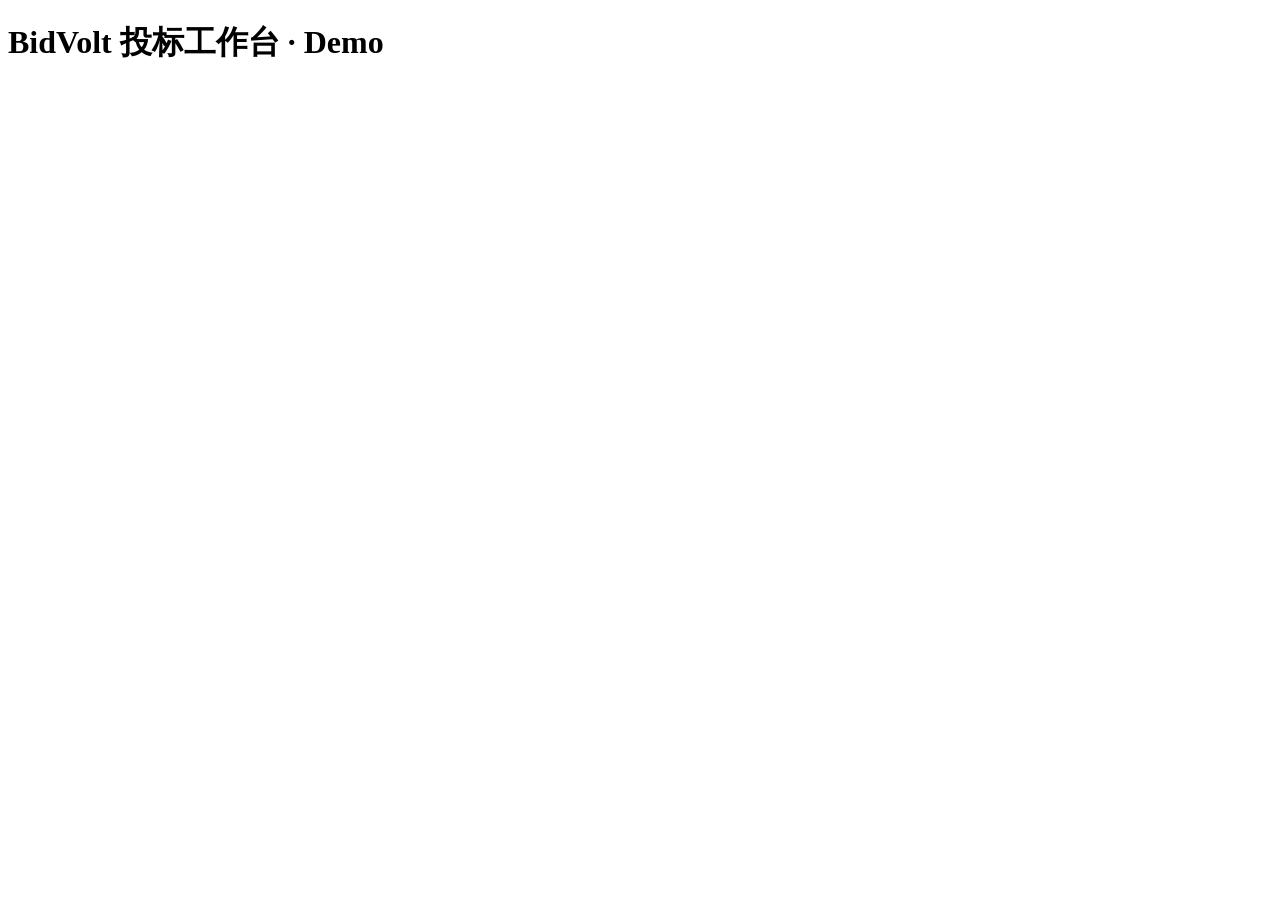
==== app/static/index.html @ 7c122ecc "feat(demo): BidVolt Demo 前端（/demo 单页，覆盖认证/项目/资料/成果/任务/评标/报价/导出/搜索对话）" ====
<!DOCTYPE html>
<html lang="zh-CN">
<head>
  <meta charset="utf-8">
  <meta name="viewport" content="width=device-width, initial-scale=1">
  <title>BidVolt Demo</title>
  <link rel="stylesheet" href="/demo/style.css">
</head>
<body>
  <header>
    <h1>BidVolt 投标工作台 · Demo</h1>
    <div id="authbar"></div>
  </header>
  <nav id="tabs"></nav>
  <main id="panel"></main>
  <footer><pre id="log"></pre></footer>
  <script src="/demo/app.js"></script>
</body>
</html>
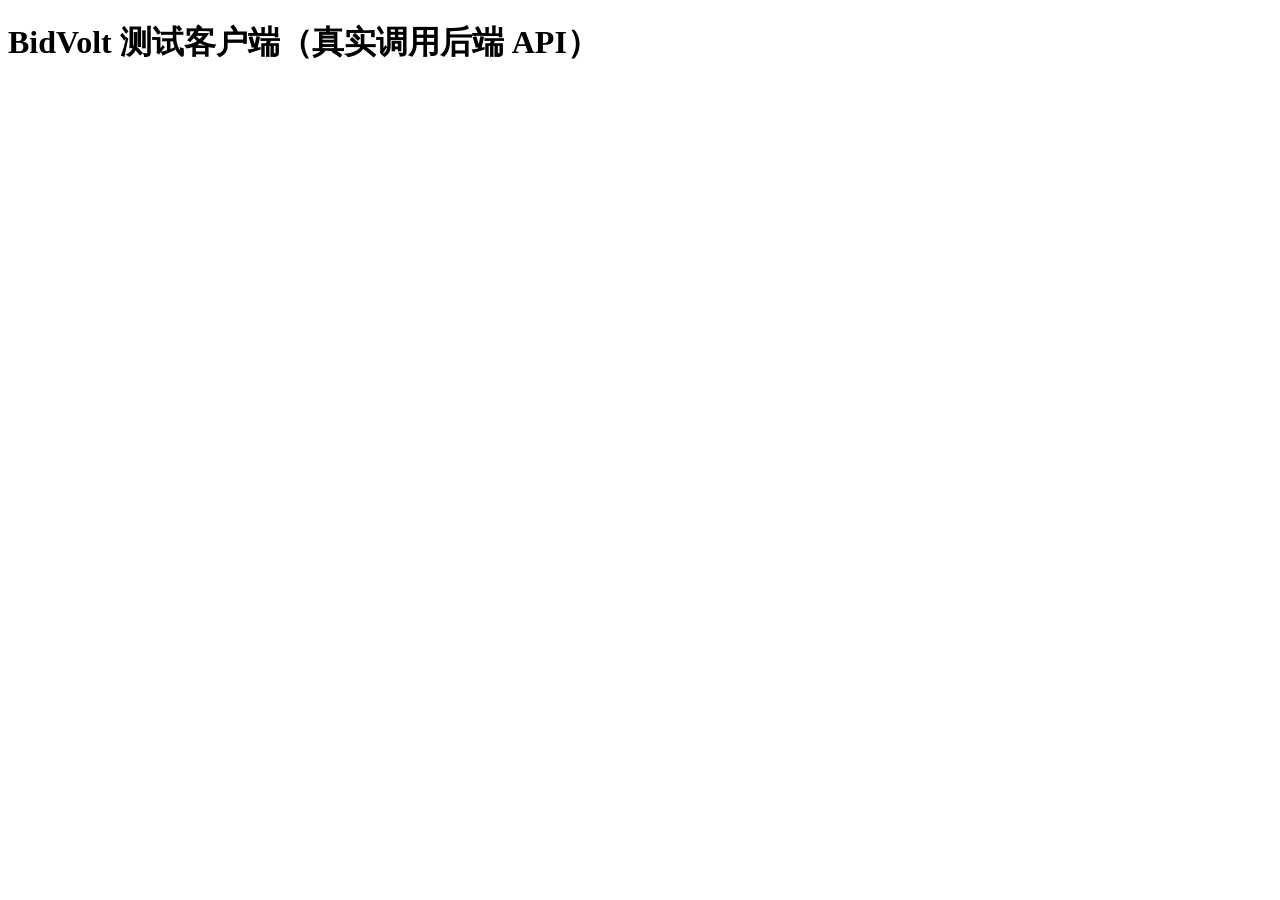
==== commit ce9e968b: "feat(issue456): 按产品 Issue #4/#5/#6 评估整改 + 技术标生成回归修复 - #4 企业知识检索 MVP：knowledge_service + REST /knowle" ====
--- a/app/static/index.html
+++ b/app/static/index.html
@@ -3,12 +3,13 @@
 <head>
   <meta charset="utf-8">
   <meta name="viewport" content="width=device-width, initial-scale=1">
-  <title>BidVolt Demo</title>
+  <title>BidVolt 测试客户端</title>
+  <link rel="icon" href="data:,">
   <link rel="stylesheet" href="/demo/style.css">
 </head>
 <body>
   <header>
-    <h1>BidVolt 投标工作台 · Demo</h1>
+    <h1>BidVolt 测试客户端（真实调用后端 API）</h1>
     <div id="authbar"></div>
   </header>
   <nav id="tabs"></nav>
